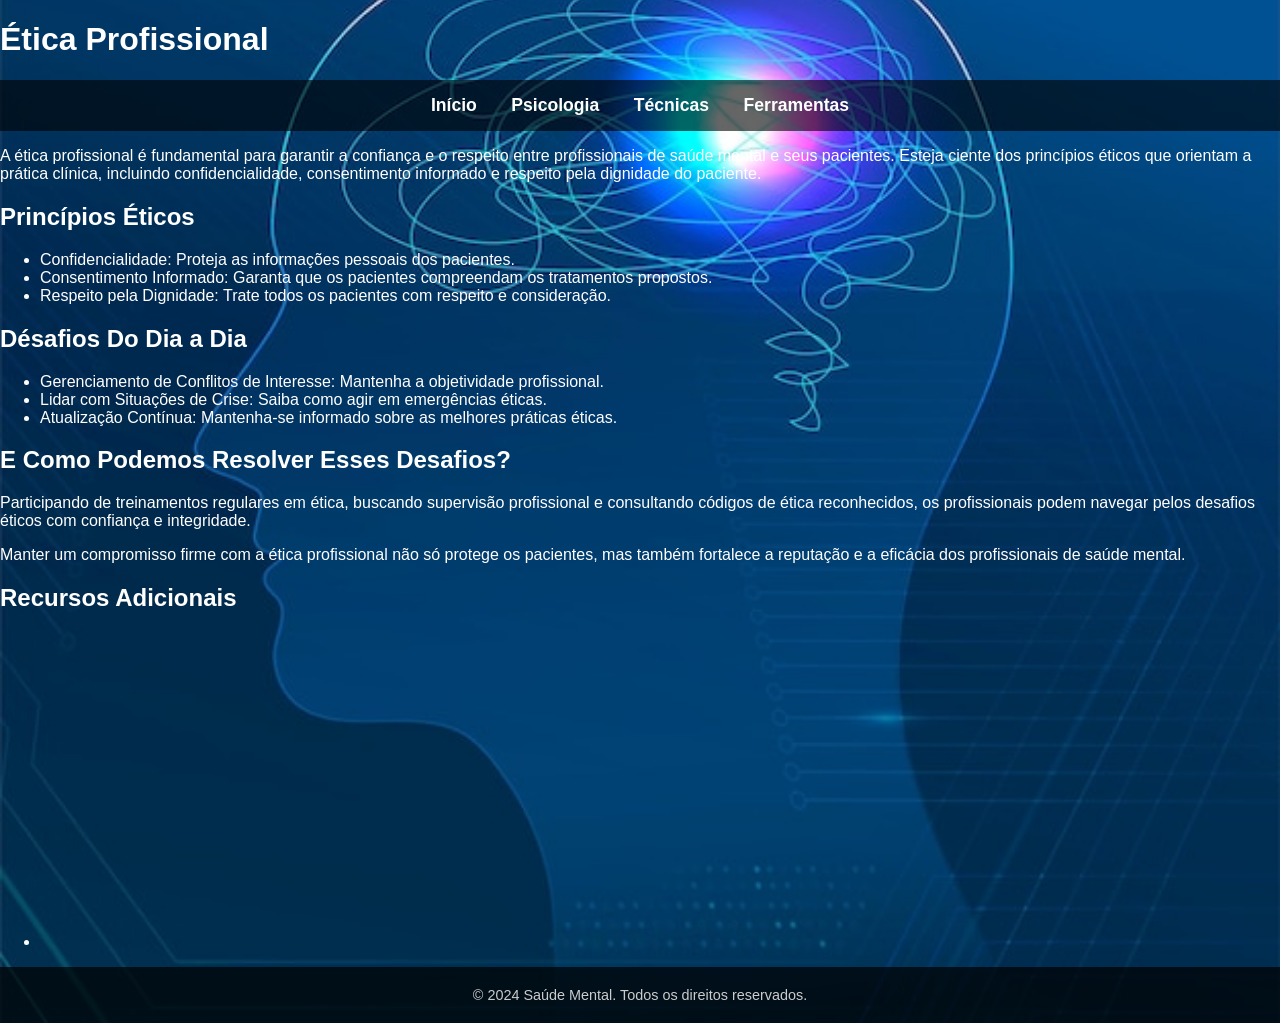
==== etica.html @ 8f219271 "Add files via upload" ====
<!DOCTYPE html>
<html lang="pt-br">
<head>
    <meta charset="UTF-8">
    <meta name="viewport" content="width=device-width, initial-scale=1.0">
    <title>Ética Profissional</title>
    <style>
    html {
      scroll-behavior: smooth; 
    }

    body {
      margin: 0;
      font-family: 'Segoe UI', sans-serif;
      color: white;
      background: url('Banner de saúde ment.png') no-repeat center center fixed;
      background-size: cover;
    }

    nav {
      background-color: rgba(0, 0, 0, 0.6);
      padding: 15px 20px;
      text-align: center;
      position: sticky;
      top: 0;
      z-index: 1000;
    }

    nav a {
      color: #ffffff;
      text-decoration: none;
      margin: 0 15px;
      font-weight: bold;
      font-size: 1.1em;
    }

    .hero {
      padding: 100px 20px;
      text-align: center;
      background-color: rgba(0, 0, 0, 0.5);
    }

    .hero h1 {
      font-size: 2.8em;
      margin-bottom: 20px;
      color: #fce4ec;
    }

    .hero p {
      font-size: 1.3em;
      max-width: 800px;
      margin: auto;
      line-height: 1.6;
    }

    .btn-neon {
      display: inline-block;
      margin-top: 30px;
      padding: 12px 25px;
      background-color: #4a90e2;
      color: white;
      border: none;
      border-radius: 5px;
      text-decoration: none;
      font-weight: bold;
      transition: background 0.3s ease;
    }

    .btn-neon:hover {
      background-color: #357ab8;
    }

    footer {
      background-color: rgba(0, 0, 0, 0.7);
      color: #ccc;
      text-align: center;
      padding: 20px;
      font-size: 0.9em;
    }

    @media (max-width: 768px) {
      .hero h1 {
        font-size: 2em;
      }

      .hero p {
        font-size: 1em;
      }

      nav a {
        font-size: 1em; }

  </style>
  </head>
    <body>
      <header>
        <h1>Ética Profissional</h1>
        <nav>
         <a href="index.html">Início</a>
        <a href="psicologia.html">Psicologia</a>
        <a href="tecnicas.html">Técnicas</a>
        <a href="ferramentas.html">Ferramentas</a>
        </nav>
      </header>
        <section id="Ética Profissional"> 
        <p>A ética profissional é fundamental para garantir a confiança e o respeito entre profissionais de saúde mental e seus pacientes. Esteja ciente dos princípios éticos que orientam a prática clínica, incluindo confidencialidade, consentimento informado e respeito pela dignidade do paciente.</p>
        <h2>Princípios Éticos</h2>
        <ul>
            <li>Confidencialidade: Proteja as informações pessoais dos pacientes.</li>
            <li>Consentimento Informado: Garanta que os pacientes compreendam os tratamentos propostos.</li>
            <li>Respeito pela Dignidade: Trate todos os pacientes com respeito e consideração.</li>
        </ul>
        <h2>Désafios Do Dia a Dia</h2>
        <UL>
            <li>Gerenciamento de Conflitos de Interesse: Mantenha a objetividade profissional.</li>
            <li>Lidar com Situações de Crise: Saiba como agir em emergências éticas.</li>
            <li>Atualização Contínua: Mantenha-se informado sobre as melhores práticas éticas.</li>
        </UL>
        <h2> E Como Podemos Resolver Esses Desafios?</h2>
        <p>Participando de treinamentos regulares em ética, buscando supervisão profissional e consultando códigos de ética reconhecidos, os profissionais podem navegar pelos desafios éticos com confiança e integridade.</p>
        <p>Manter um compromisso firme com a ética profissional não só protege os pacientes, mas também fortalece a reputação e a eficácia dos profissionais de saúde mental.</p>
        <h2>Recursos Adicionais</h2>
        <ul>
            <li> <iframe width="560" height="315" src="https://www.youtube.com/embed/AFYG2j0rkB8?si=XFaIW4MEgyHfzscL" title="YouTube video player" frameborder="0" allow="accelerometer; autoplay; clipboard-write; encrypted-media; gyroscope; picture-in-picture; web-share" referrerpolicy="strict-origin-when-cross-origin" allowfullscreen></iframe></li>
            </ul>
        </section>
    
        <footer>
        &copy; 2024 Saúde Mental. Todos os direitos reservados.
        </footer>
    </body>
     </html>
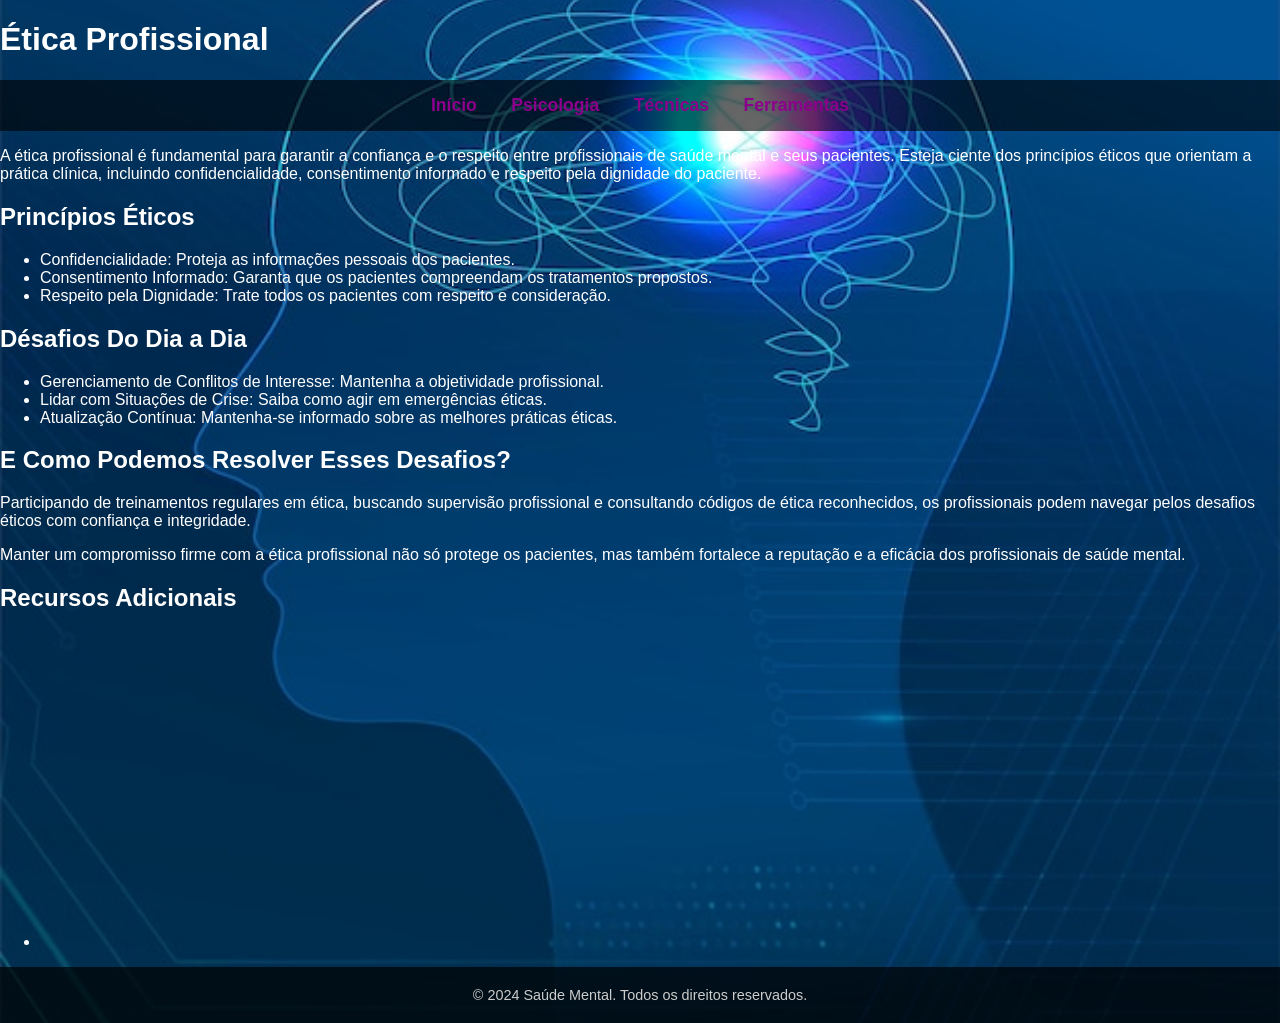
==== commit 57550c45: "etica.html" ====
--- a/etica.html
+++ b/etica.html
@@ -27,7 +27,7 @@
     }
 
     nav a {
-      color: #ffffff;
+      color: #8B008B;
       text-decoration: none;
       margin: 0 15px;
       font-weight: bold;
